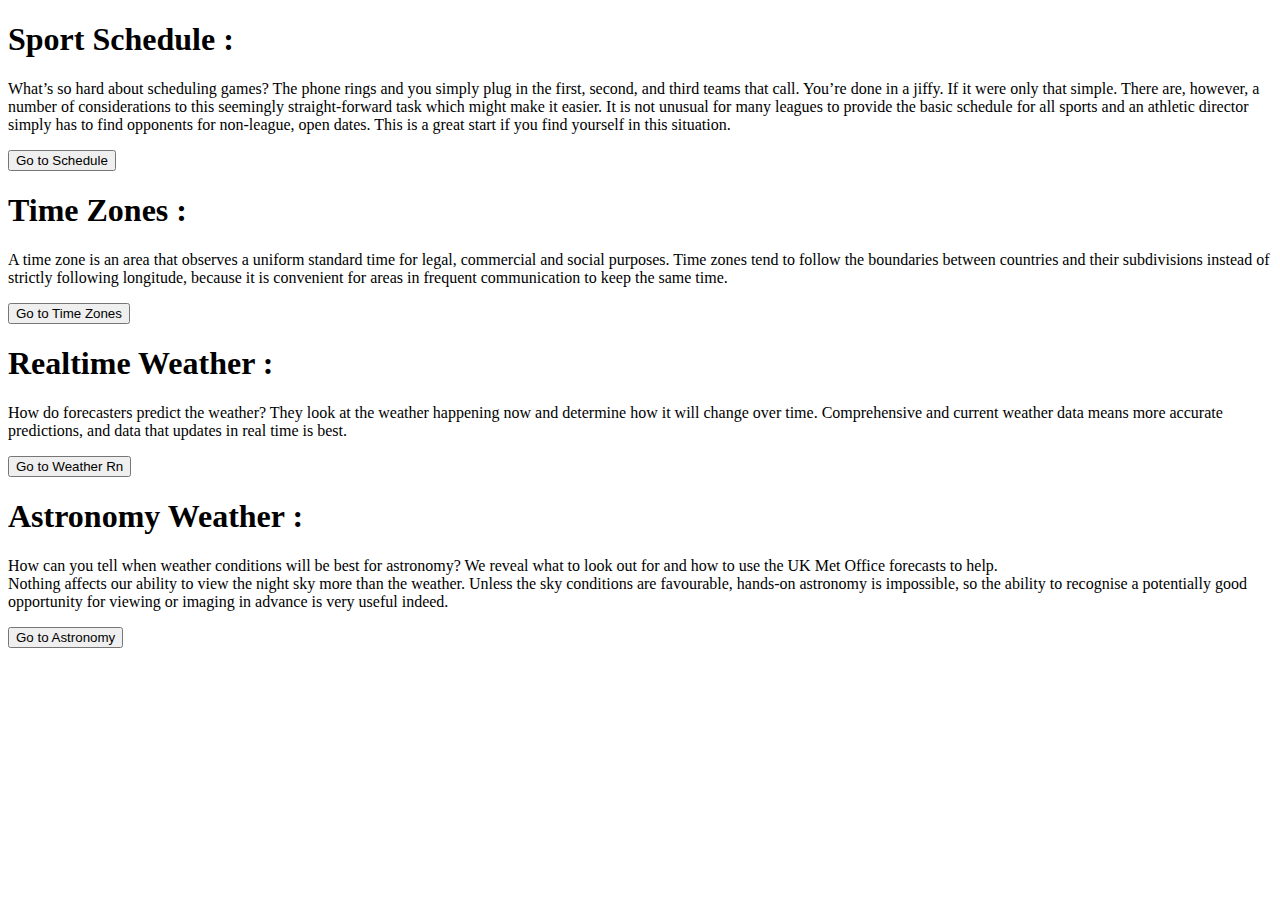
==== index.html @ 64d3ff86 "Main Page" ====
<!DOCTYPE html>
<html lang="en">

<head>
    <meta charset="UTF-8">
    <meta http-equiv="X-UA-Compatible" content="IE=edge">
    <meta name="viewport" content="width=device-width, initial-scale=1.0">
    <title>Document</title>
    <link rel="stylesheet" href="main_menu/css/style.css">
</head>

<body>

    <div class="container">
        <section>
            <h1>Sport Schedule : </h1>
            <p>
                What’s so hard about scheduling games?
                The phone rings and you simply
                plug in the first, second, and
                third teams that call. You’re done in a jiffy.
                If it were only that simple. There are, however, a number of considerations to this seemingly
                straight-forward task which might make it easier.

                It is not unusual for many leagues to provide the basic schedule for all sports and an athletic director
                simply has to find opponents for non-league, open dates. This is a great start if you find yourself in
                this situation.
            </p>
            <button>
                Go to Schedule
            </button>
        </section>
        <section>
            <h1>Time Zones : </h1>
            <p>
                A time zone is an area that observes a uniform standard time for legal, commercial and social purposes.
                Time zones tend to follow the boundaries between countries and their subdivisions instead of strictly
                following longitude, because it is convenient for areas in frequent communication to keep the same time.
            </p>
            <button>
                Go to Time Zones
            </button>
        </section>
        <section>
            <h1>Realtime Weather : </h1>
            <p>
                How do forecasters predict the weather? They look at the weather happening now and determine how it will
                change over time. Comprehensive and current weather data means more accurate predictions, and data that
                updates in real time is best.
            </p>
            <button>
                Go to Weather Rn
            </button>
        </section>
        <section>
            <h1>Astronomy Weather : </h1>
            <p>
                How can you tell when weather conditions will be best for astronomy?
                We reveal what to look out for and
                how to use the UK Met Office forecasts to help. <br>
                Nothing affects our ability to view the night sky more than the weather. Unless the sky conditions are
                favourable, hands-on astronomy is impossible, so the ability to recognise a potentially good opportunity
                for viewing or imaging in advance is very useful indeed.
            </p>
            <button>
                Go to Astronomy
            </button>
        </section>



    </div>


    <script src="main_menu/script/button_switch.js"></script>
</body>

</html>
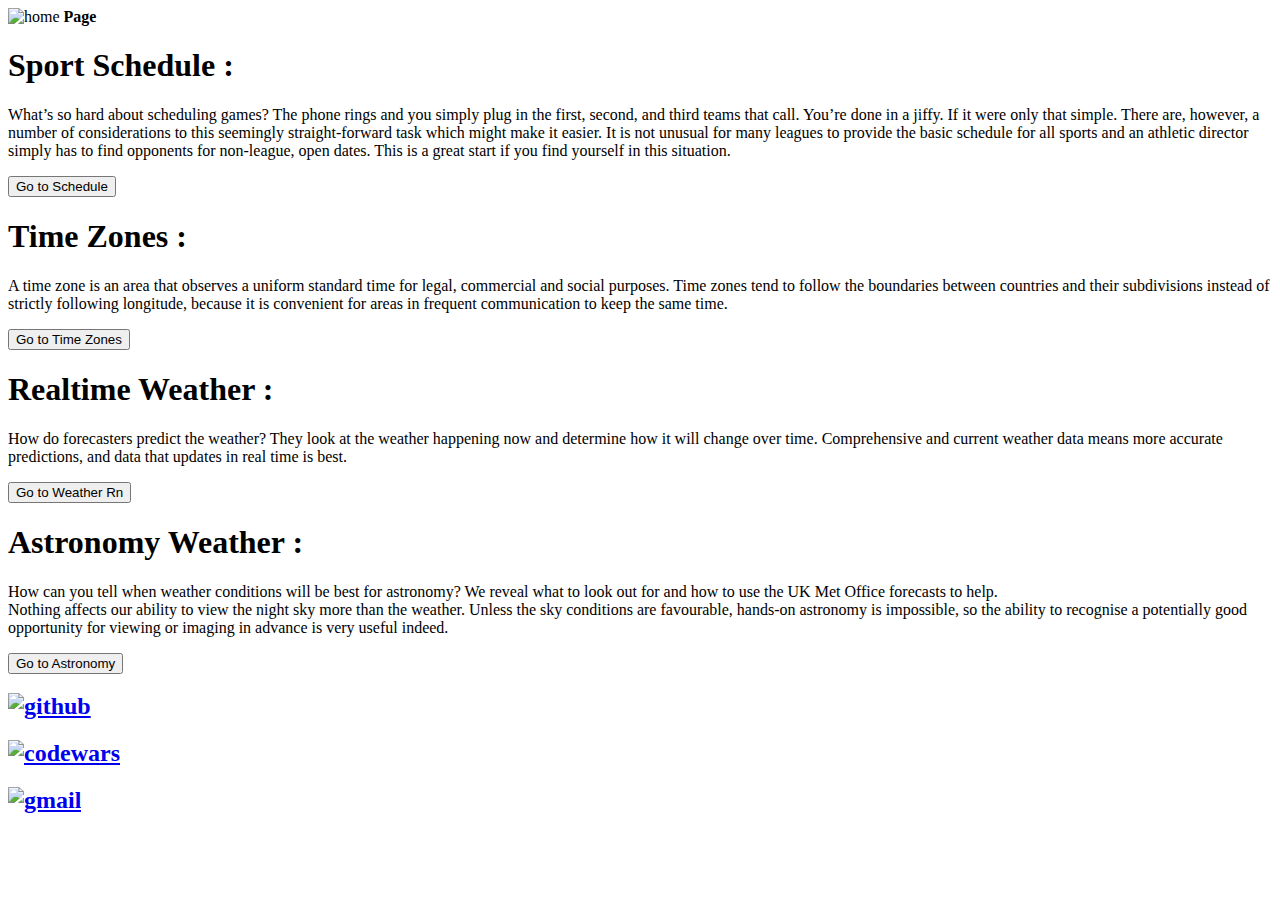
==== commit 0eae9f49: "Main page (updated 6/29/2022)" ====
--- a/index.html
+++ b/index.html
@@ -5,25 +5,38 @@
     <meta charset="UTF-8">
     <meta http-equiv="X-UA-Compatible" content="IE=edge">
     <meta name="viewport" content="width=device-width, initial-scale=1.0">
-    <title>Document</title>
+    <title>Main Page</title>
     <link rel="stylesheet" href="main_menu/css/style.css">
+    <link rel="shortcut icon" href="https://img.icons8.com/ios-glyphs/344/top-menu.png">
 </head>
 
 <body>
+    <header>
+        <span>
+
+            <img src="https://img.icons8.com/color/48/000000/home.png" alt="home"> <b>Page</b>
+
+        </span>
+    </header>
+
 
     <div class="container">
         <section>
             <h1>Sport Schedule : </h1>
+
             <p>
                 What’s so hard about scheduling games?
                 The phone rings and you simply
                 plug in the first, second, and
                 third teams that call. You’re done in a jiffy.
-                If it were only that simple. There are, however, a number of considerations to this seemingly
+                If it were only that simple. There are, however, a number of considerations to this
+                seemingly
                 straight-forward task which might make it easier.
 
-                It is not unusual for many leagues to provide the basic schedule for all sports and an athletic director
-                simply has to find opponents for non-league, open dates. This is a great start if you find yourself in
+                It is not unusual for many leagues to provide the basic schedule for all sports and an
+                athletic director
+                simply has to find opponents for non-league, open dates. This is a great start if you find
+                yourself in
                 this situation.
             </p>
             <button>
@@ -33,9 +46,12 @@
         <section>
             <h1>Time Zones : </h1>
             <p>
-                A time zone is an area that observes a uniform standard time for legal, commercial and social purposes.
-                Time zones tend to follow the boundaries between countries and their subdivisions instead of strictly
-                following longitude, because it is convenient for areas in frequent communication to keep the same time.
+                A time zone is an area that observes a uniform standard time for legal, commercial and
+                social purposes.
+                Time zones tend to follow the boundaries between countries and their subdivisions instead of
+                strictly
+                following longitude, because it is convenient for areas in frequent communication to keep
+                the same time.
             </p>
             <button>
                 Go to Time Zones
@@ -44,8 +60,10 @@
         <section>
             <h1>Realtime Weather : </h1>
             <p>
-                How do forecasters predict the weather? They look at the weather happening now and determine how it will
-                change over time. Comprehensive and current weather data means more accurate predictions, and data that
+                How do forecasters predict the weather? They look at the weather happening now and determine
+                how it will
+                change over time. Comprehensive and current weather data means more accurate predictions,
+                and data that
                 updates in real time is best.
             </p>
             <button>
@@ -58,8 +76,10 @@
                 How can you tell when weather conditions will be best for astronomy?
                 We reveal what to look out for and
                 how to use the UK Met Office forecasts to help. <br>
-                Nothing affects our ability to view the night sky more than the weather. Unless the sky conditions are
-                favourable, hands-on astronomy is impossible, so the ability to recognise a potentially good opportunity
+                Nothing affects our ability to view the night sky more than the weather. Unless the sky
+                conditions are
+                favourable, hands-on astronomy is impossible, so the ability to recognise a potentially good
+                opportunity
                 for viewing or imaging in advance is very useful indeed.
             </p>
             <button>
@@ -71,8 +91,29 @@
 
     </div>
 
+    <footer>
 
-    <script src="main_menu/script/button_switch.js"></script>
+        <h2>
+
+            <a href="https://github.com/7Prince11" target="_blank">
+                <img src="https://img.icons8.com/ios-glyphs/344/github.png" alt="github" />
+            </a>
+        </h2>
+        <h2>
+            <a href="https://www.codewars.com/users/7Prince11" target="_blank">
+                <img src="https://www.codewars.com/packs/assets/logo.61192cf7.svg" alt="codewars" />
+            </a>
+        </h2>
+
+        <h2>
+            <a href="mailto:fazzytron@gmail.com" target="_blank">
+                <img src="https://img.icons8.com/color/48/gmail-login.png" alt="gmail" />
+            </a>
+        </h2>
+
+
+    </footer>
+    <script src="main_menu/js/buttons_switch.js"></script>
 </body>
 
 </html>